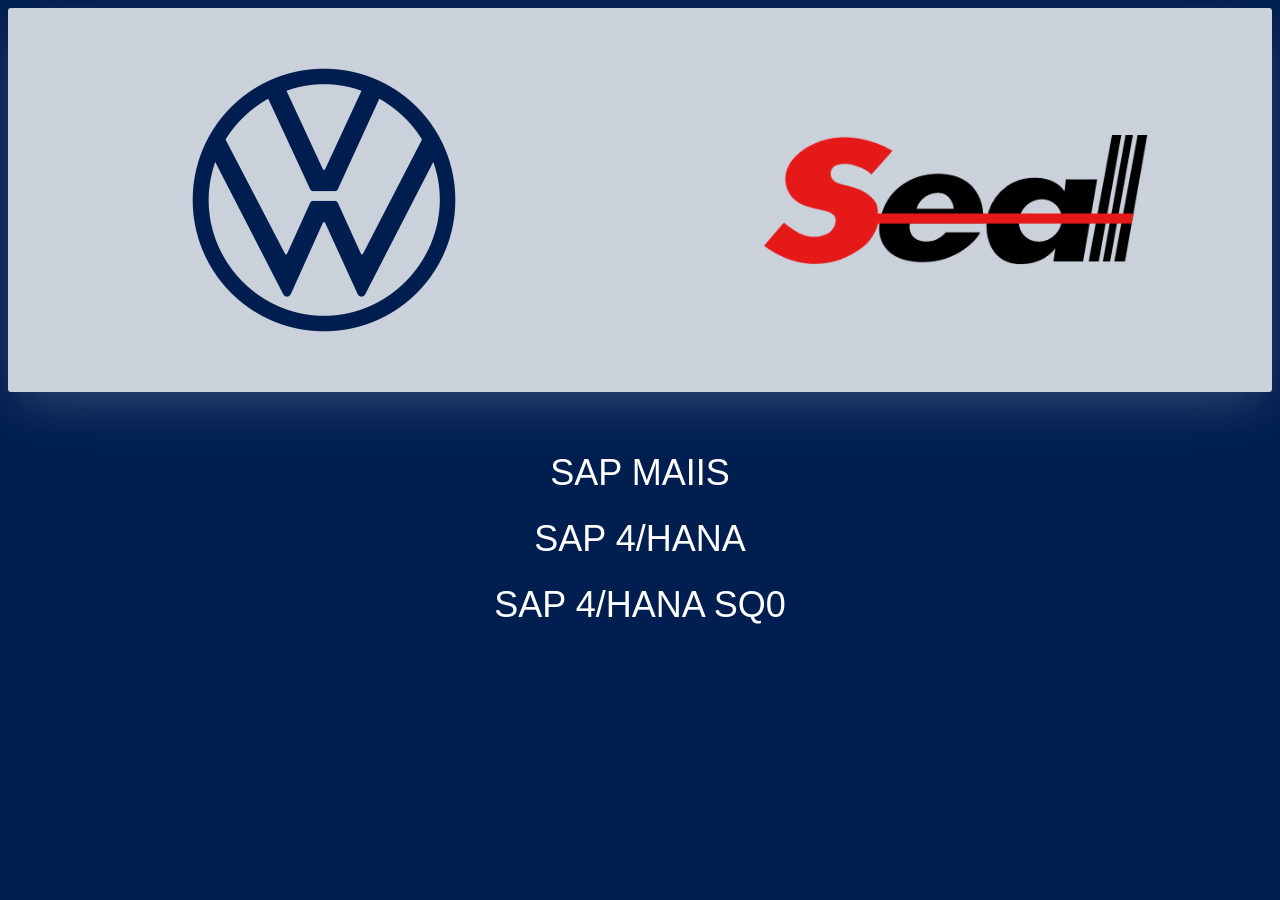
==== assets/VW/Vinhedo/index.html @ ccbb0f40 "Add files via upload" ====
<!DOCTYPE html>
<html lang="pt-br">

<head>
    <meta charset="UTF-8">
    <meta name="viewport" content="width=device-width, initial-scale=1.0">
    <link rel="stylesheet" href="style.css">
    <title>VW SAP</title>
</head>

<body>
    <header class="cabecalho">
        <img src="vw-logo.png" alt="" class="img">

        <img src="Imagem6.png" alt="" class="img">
    </header>
    <main>
        <div class="container__links">
            <a href="http://vwbranusdca01.sa.vwg:5001/sap/bc/gui/sap/its/zvwna_rfwh?sap-client=322&sap-language=PT"
                class="links">SAP MAIIS</a>
            <a href="https://private-sp0.vwco.com.br:44301/sap/bc/gui/sap/its/scwm/rfui?sap-client=300"
                class="links">SAP 4/HANA</a>
            <a href="https://vwtbcluvsq010.sapvwtb.vwco.com.br:44300/sap/bc/gui/sap/its/scwm/rfui?sap-client=300" class="links">SAP 4/HANA SQ0</a>
        </div>
    </main>

</body>

</html>
---- assets/VW/Vinhedo/style.css ----
body{
    background-color: #001E50;
    
}

.cabecalho {
    display: flex;
    align-items: center;
    text-align: center;
    background-color: rgba(255, 255, 255, 0.795);
    border-radius: 3px;
    box-shadow: rgba(255, 255, 255, 0.2) 0px 18px 50px -10px;

}

.img {
    width: 30vw;
    text-align: center;
    margin: auto;
}

.container__links{
    margin-top: 60px;
    display: flex;
    flex-direction: column;
    gap: 24px;
    text-align: center;
}

.links {
    color: white;
    text-decoration: none;
    font-size: 36px;
    font-family: Arial, Helvetica, sans-serif;
    padding: 0;
}
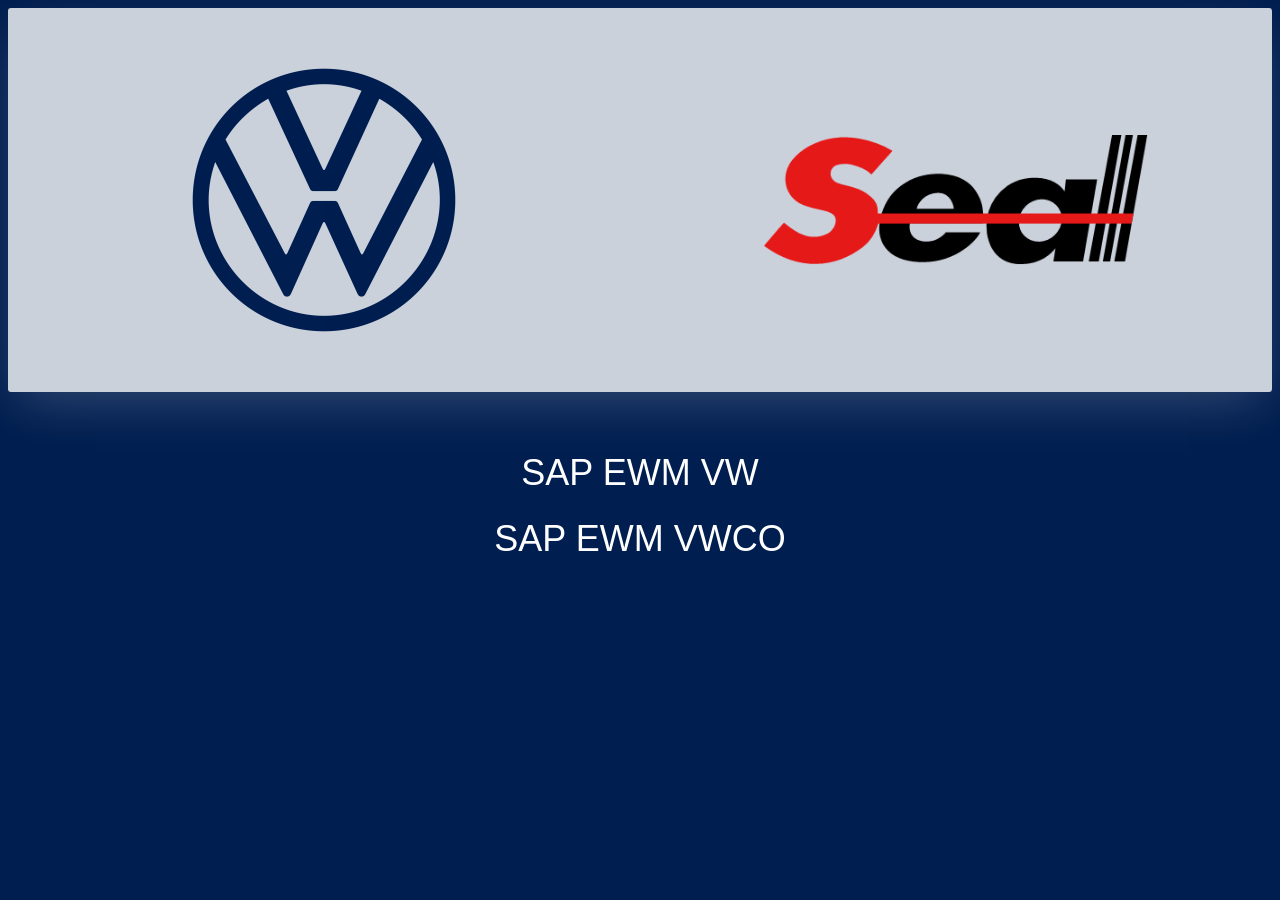
==== commit 804ec009: "Update index.html" ====
--- a/assets/VW/Vinhedo/index.html
+++ b/assets/VW/Vinhedo/index.html
@@ -16,14 +16,13 @@
     </header>
     <main>
         <div class="container__links">
-            <a href="http://vwbranusdca01.sa.vwg:5001/sap/bc/gui/sap/its/zvwna_rfwh?sap-client=322&sap-language=PT"
-                class="links">SAP MAIIS</a>
+            <a href="https://f5p.cpn.vwg:8443/sap/bc/gui/sap/its/scwm/zotw_rf_vw?sap-client=732&amp;sap-language=EN"
+                class="links">SAP EWM VW</a>
             <a href="https://private-sp0.vwco.com.br:44301/sap/bc/gui/sap/its/scwm/rfui?sap-client=300"
-                class="links">SAP 4/HANA</a>
-            <a href="https://vwtbcluvsq010.sapvwtb.vwco.com.br:44300/sap/bc/gui/sap/its/scwm/rfui?sap-client=300" class="links">SAP 4/HANA SQ0</a>
+                class="links">SAP EWM VWCO</a>
         </div>
     </main>
 
 </body>
 
-</html>+</html>
